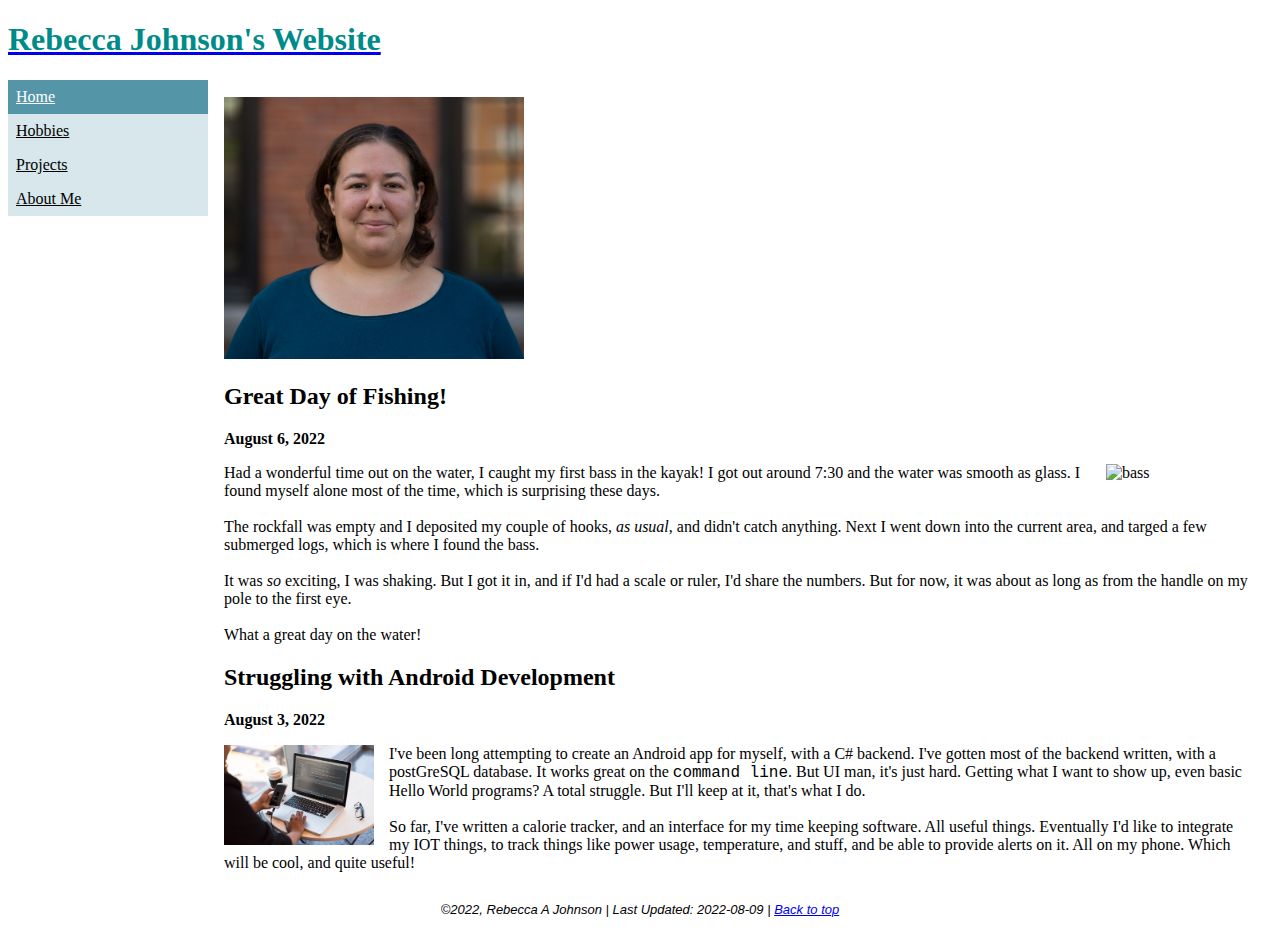
==== index.html @ 0187b82e "New site" ====
<!DOCTYPE html>
<!--20220808 - RAJ: Index page for final. Simple splash page -->
<html>
    <head>
        <meta charset="utf-8">
        <link rel="stylesheet" href="styles.css"/>
        <script type="text/javascript" src="scripts.js"></script>
        <title>Rebecca Johnson</title>
        <style>
           
            .time{
                font-weight: bold;
            }
            .code{
                font-family: 'Courier New', Courier, monospace;
            }
        </style>
    </head>
    <body onload="allPageLoad();">
        <a href="index.html">
            <header id="top">
                <h1 class="title">Rebecca Johnson's Website</h1>
                
            </header>
        </a>
        <div class="sidebar">
            <a class="active" href="index.html">Home</a>
            <a href="hobbies.html">Hobbies</a>
            <a href="projects.html">Projects</a>
            <a href="resume.html">About Me</a>
        </div>
        <div class="content" >
            <p><img src="images/me_full.JPG" width="300" height="auto"/></p>
            <p class="blog">
                <h2 class="blogTitle">Great Day of Fishing!</h2>
                <p class="time">August 6, 2022</p>
                <p>
                    <img class="rtFloatImg" width="150"   src="images/bass-20220806.jpg" alt="bass"/>
                    Had a wonderful time out on the water, I caught my first bass in the kayak! I got out around 7:30 and the water was smooth as glass. 
                    I found myself alone most of the time, which is surprising these days.
                    <br><br>
                    The rockfall was empty and I deposited my couple of hooks, <i>as usual</i>,
                    and didn't catch anything. Next I went down into the current area, and targed a few submerged logs, which is where I found the bass. 
                    <br><br>
                    It was <i>so</i> exciting, I was shaking. But I got it in, and if I'd had a scale or ruler, I'd share the numbers. But for now, it was 
                    about as long as from the handle on my pole to the first eye. 
                    <br><br>
                    What a great day on the water!
                </p>
            </p>
            <p class="blog">
                <h2 class=""blogTitle">Struggling with Android Development</h2>
                <p class="time">August 3, 2022</p>
                <p>
                    <img class="ltFloatImg" width="150" src="images/pexels-christina-morillo-1181244.jpg" alt="woman developing an app"/>
                    <!--Image from https://www.pexels.com/photo/person-holding-smartphone-while-using-laptop-1181244/ which offers free license to use their images. -->
                    I've been long attempting to create an Android app for myself, with a C# backend. I've gotten most of the backend written, 
                    with a postGreSQL database. It works great on the <span class="code">command line</span>. But UI man, it's just hard. Getting 
                    what I want to show up, even basic Hello World programs? A total struggle. But I'll keep at it, that's what I do. 
                    <br><br>
                    So far, I've written a calorie tracker, and an interface for my time keeping software. All useful things. Eventually I'd like to 
                    integrate my IOT things, to track things like power usage, temperature, and stuff, and be able to provide alerts on it. All on my phone. 
                    Which will be cool, and quite useful!
                </p>
            </p>

        </div>
        <footer>
            <p class="footer">&copy;2022, Rebecca A Johnson | Last Updated: <span id="lastModified"></span> | <a href="#top">Back to top</a> </p>
        </footer>
 </body>

</html>
---- styles.css ----
header{
    color: darkcyan;
    font-family:Cambria, Cochin, Georgia, Times, 'Times New Roman', serif;
 }
 
 .footer{
  font-family: 'Lucida Sans', 'Lucida Sans Regular', 'Lucida Grande', 'Lucida Sans Unicode', Geneva, Verdana, sans-serif;
  font-size: small;
  font-style: italic;
  text-align: center;
}

.resume{
  margin-bottom: 0px;
  
}
ul.resume{
  margin-top: 0;
}

.halfRule{
  width: 50%;
}
 table
{

    border: #5496a7;
    border-style: inset;
    
}
th{
    font:bold;
    border-left: 1px solid #04395e76;
    border-top: 1px solid #04395E76;
    padding-right: 15px;
    padding-left: 15px;
}
td{
    text-align: center;
    border-left: 1px solid #04395e76;
    border-top: 1px solid #04395E76;   
    padding-right: 15px;
    padding-left: 15px;

    
    
}
.rtFloatImg
{
    float: right;
    margin: 0 0 0 15px;

}
.ltFloatImg{
    float: left;
    margin:   0 15px 0 0;
}
 
 /* The side navigation menu
 from https://www.w3schools.com/howto/howto_css_sidebar_responsive.asp*/
 .sidebar {
    margin: 0;
    padding: 0;
    width: 200px;
    background-color:#5496a73b;
    position:absolute;
    height: auto;
    overflow: auto;
  }
  
  /* Sidebar links */
  .sidebar a {
    display: block;
    color: black;
    padding: 8px;
  }
    /* Active/current link */
  .sidebar a.active {
    background-color: #5496a7;
    color: white;
  }
  
  /* Links on mouse-over */
  .sidebar a:hover:not(.active) {
    background-color: #D5896F;
    color: white;
  }
  
  /* Page content. The value of the margin-left property should match the value of the sidebar's width property */
  div.content {
    margin-left: 200px;
    padding: 1px 16px;
    height:auto;
  }
  
  /* On screens that are less than 700px wide, make the sidebar into a topbar */
  @media screen and (max-width: 700px) {
    .sidebar {
      width: 100%;
      height: auto;
      position: relative;
    }
    .sidebar a {float: left;}
    div.content {margin-left: 0;}
  }
  
  /* On screens that are less than 400px, display the bar vertically, instead of horizontally */
  @media screen and (max-width: 400px) {
    .sidebar a {
      text-align: center;
      float: none;
    }
  }
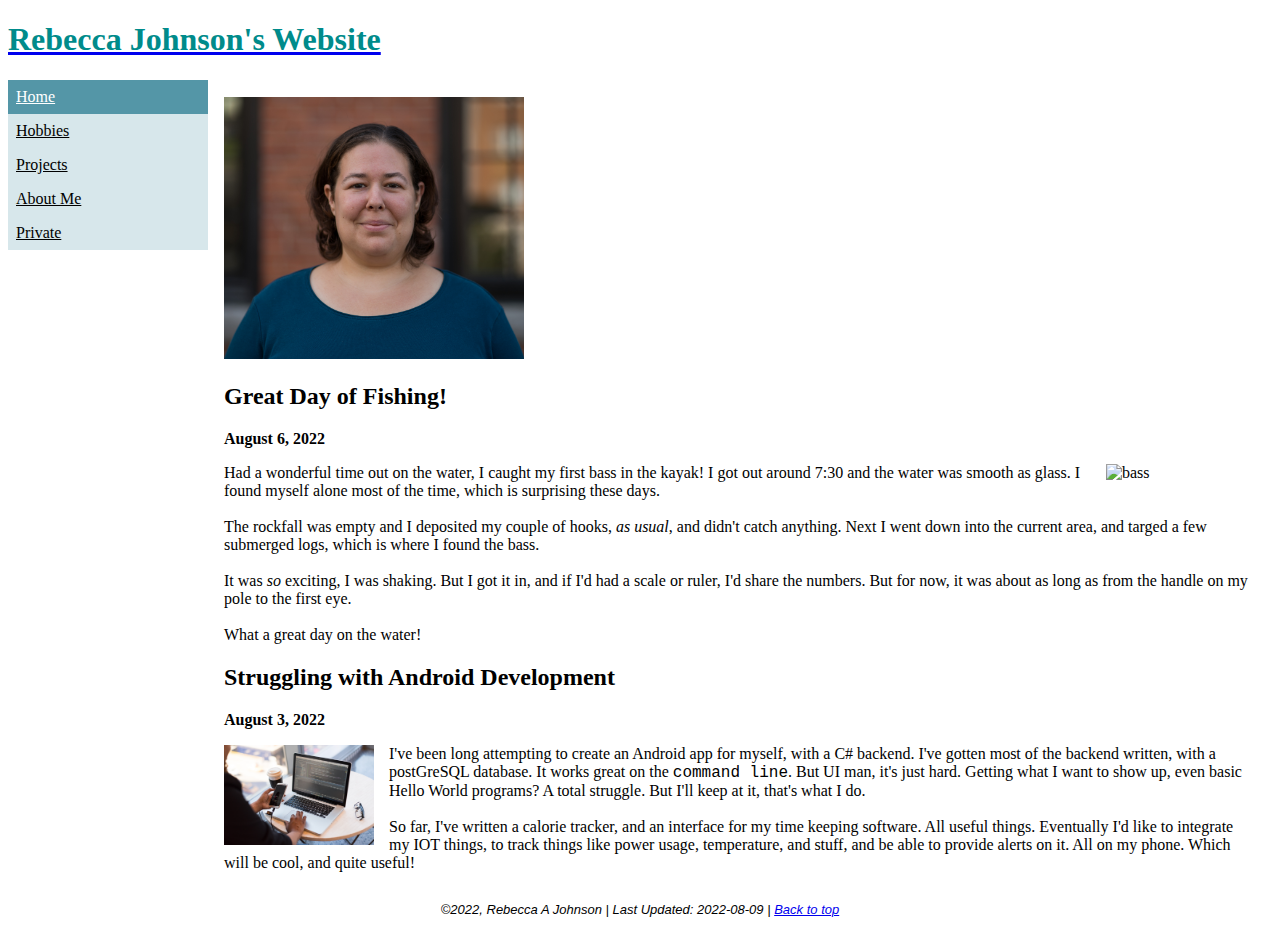
==== commit af9ee772: "Privacy Add" ====
--- a/index.html
+++ b/index.html
@@ -28,6 +28,7 @@
             <a href="hobbies.html">Hobbies</a>
             <a href="projects.html">Projects</a>
             <a href="resume.html">About Me</a>
+            <a href="private/index.html">Private</a>
         </div>
         <div class="content" >
             <p><img src="images/me_full.JPG" width="300" height="auto"/></p>
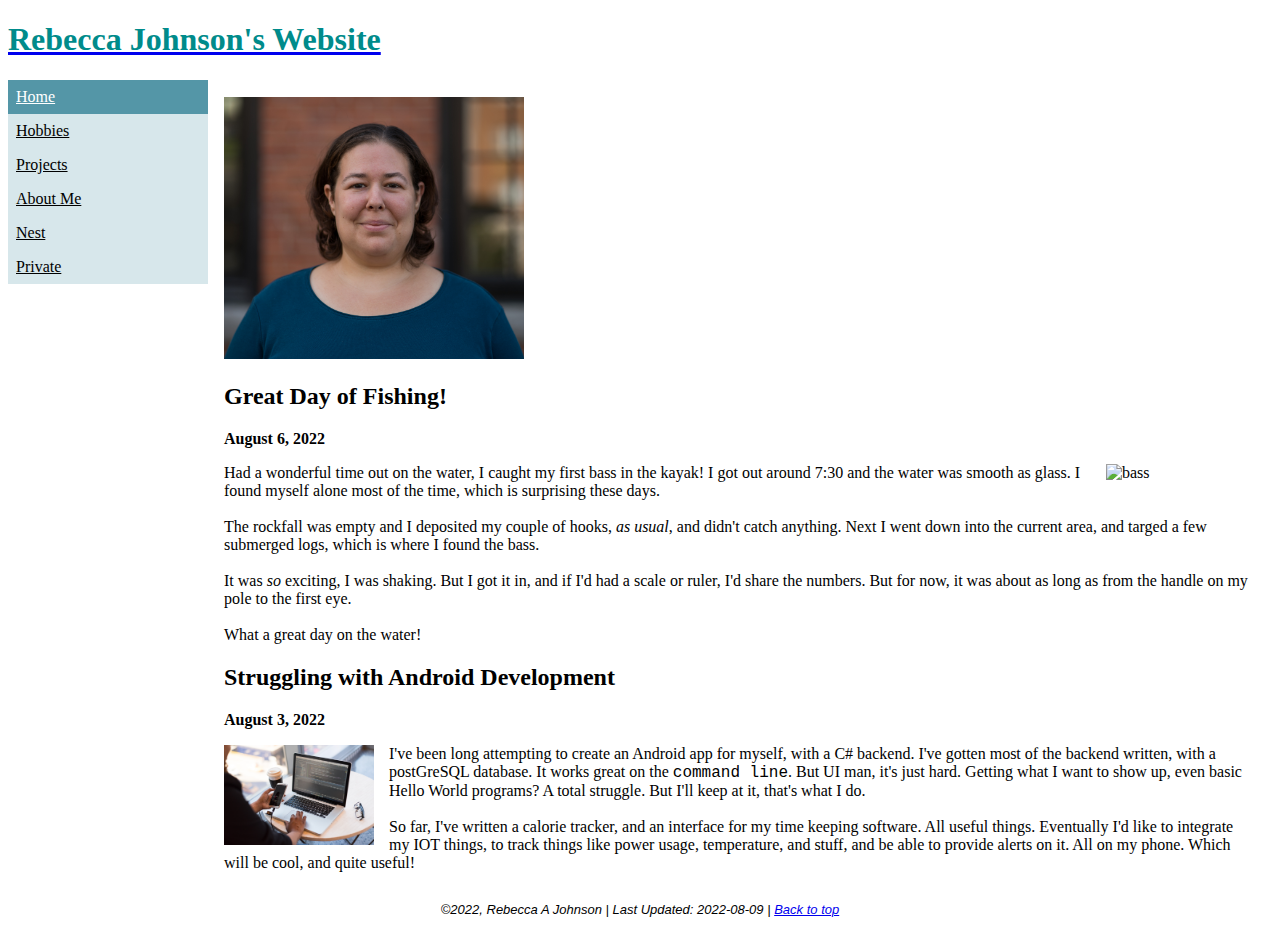
==== commit 683453bf: "." ====
--- a/index.html
+++ b/index.html
@@ -28,6 +28,7 @@
             <a href="hobbies.html">Hobbies</a>
             <a href="projects.html">Projects</a>
             <a href="resume.html">About Me</a>
+            <a href="nest.html">Nest</a>
             <a href="private/index.html">Private</a>
         </div>
         <div class="content" >
